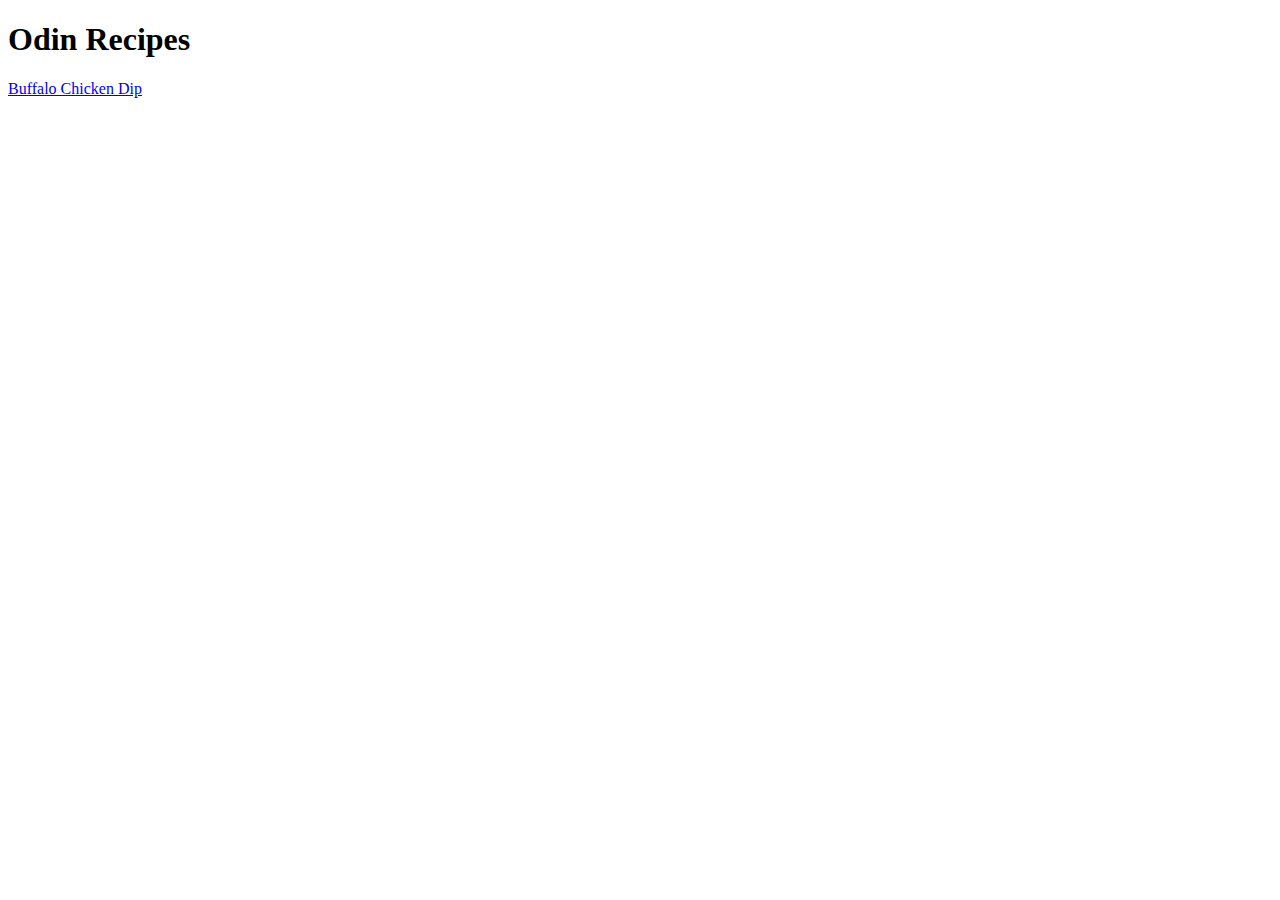
==== index.html @ b2c6fdf6 "Add buffalo chicken dip recipe" ====
<!DOCTYPE html>
<html lang="en">
    <head>
        <meta charset="utf-8">
        <title>Odin Recipes</title>
    </head>

    <body>
        <h1>Odin Recipes</h1>
        <a href="./recipes/buffalo-chicken-dip.html">Buffalo Chicken Dip</a>
    </body>
</html>
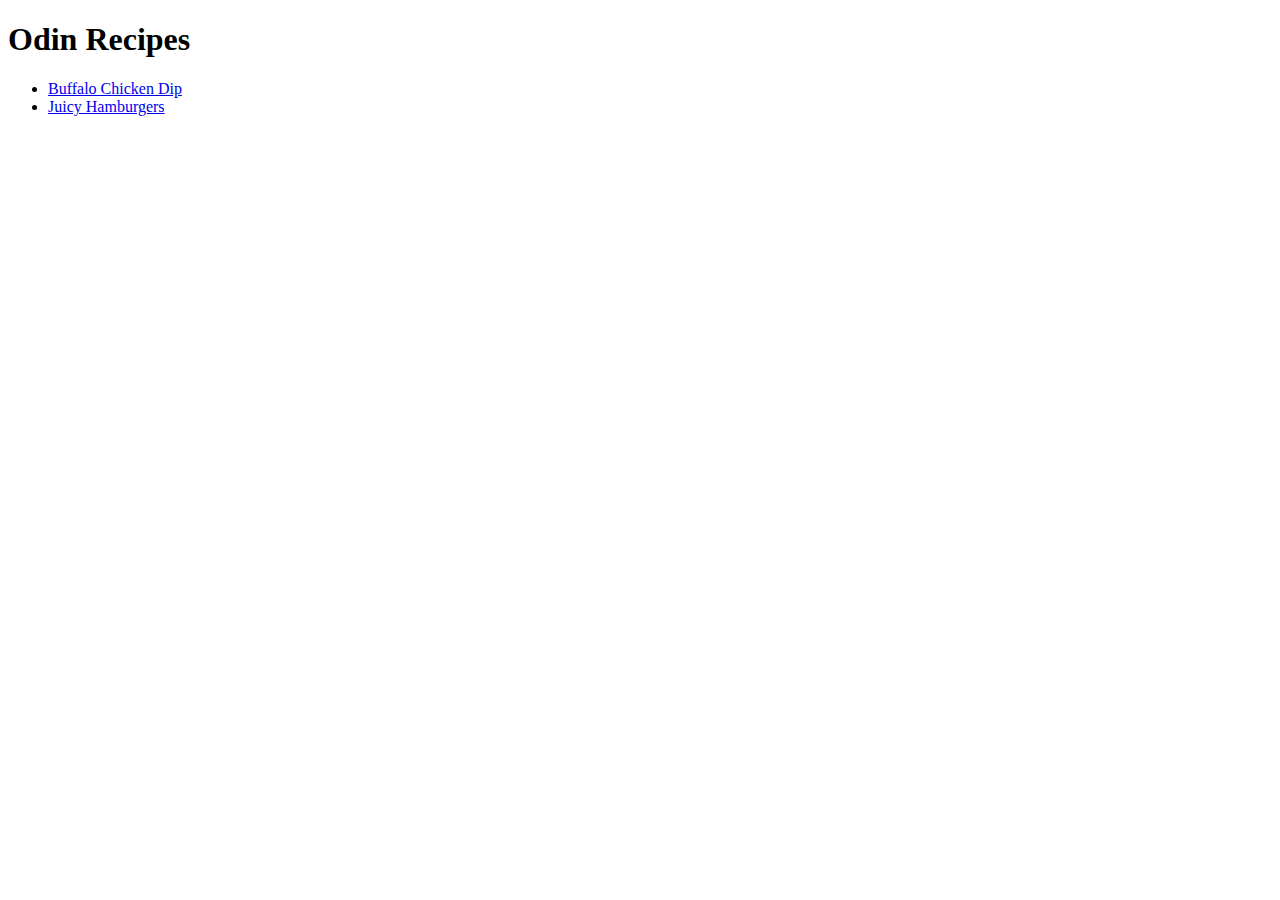
==== commit e7832218: "Add hamburger recipe" ====
--- a/index.html
+++ b/index.html
@@ -7,6 +7,9 @@
 
     <body>
         <h1>Odin Recipes</h1>
-        <a href="./recipes/buffalo-chicken-dip.html">Buffalo Chicken Dip</a>
+        <ul>
+            <li><a href="./recipes/buffalo-chicken-dip.html">Buffalo Chicken Dip</a></li>
+            <li><a href="./recipes/juicy-hamburgers.html">Juicy Hamburgers</a></li>
+        </ul>
     </body>
 </html>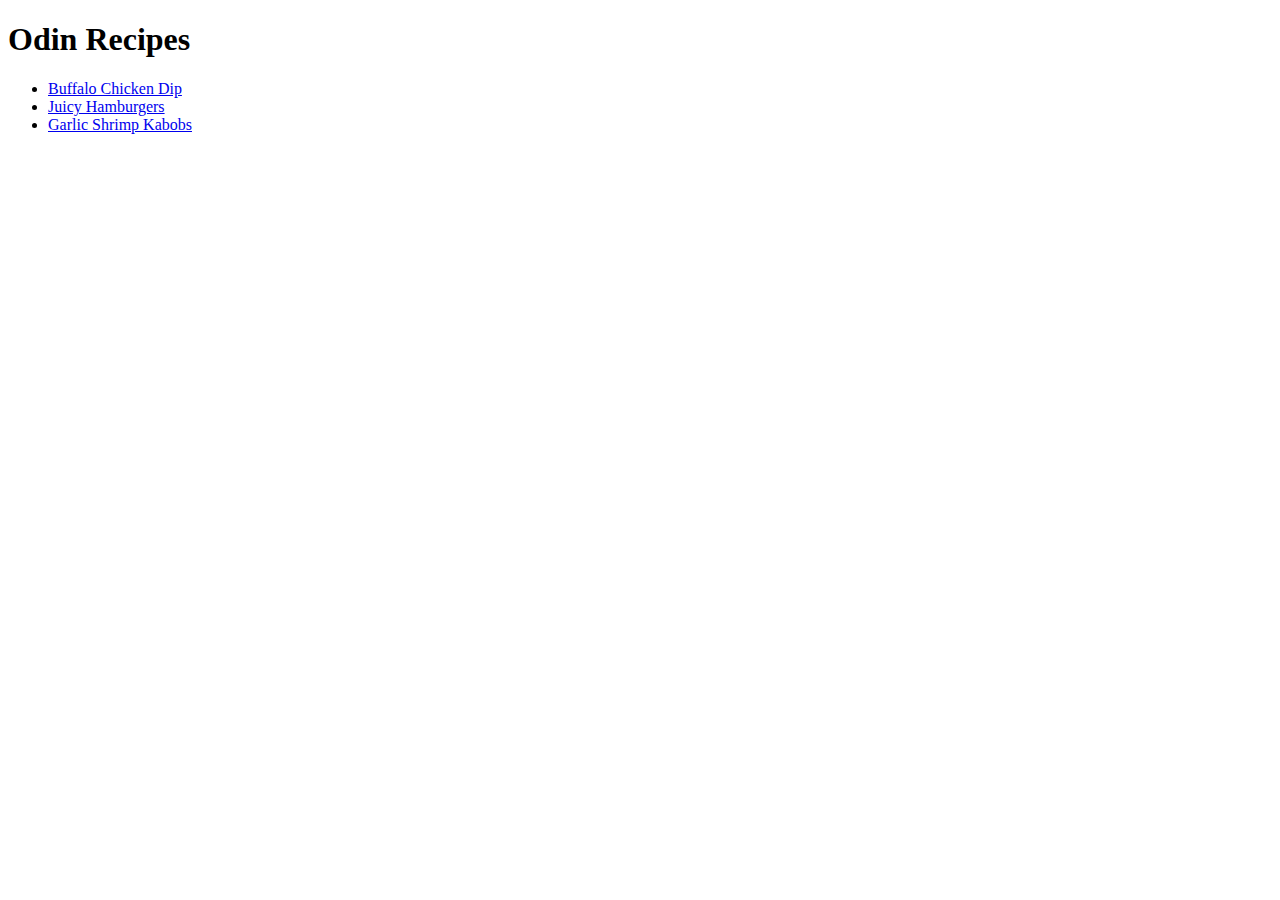
==== commit eb7c53d7: "Add shrimp kabob recipe" ====
--- a/index.html
+++ b/index.html
@@ -10,6 +10,7 @@
         <ul>
             <li><a href="./recipes/buffalo-chicken-dip.html">Buffalo Chicken Dip</a></li>
             <li><a href="./recipes/juicy-hamburgers.html">Juicy Hamburgers</a></li>
+            <li><a href="./recipes/garlic-shrimp-kabobs.html">Garlic Shrimp Kabobs</a></li>
         </ul>
     </body>
 </html>